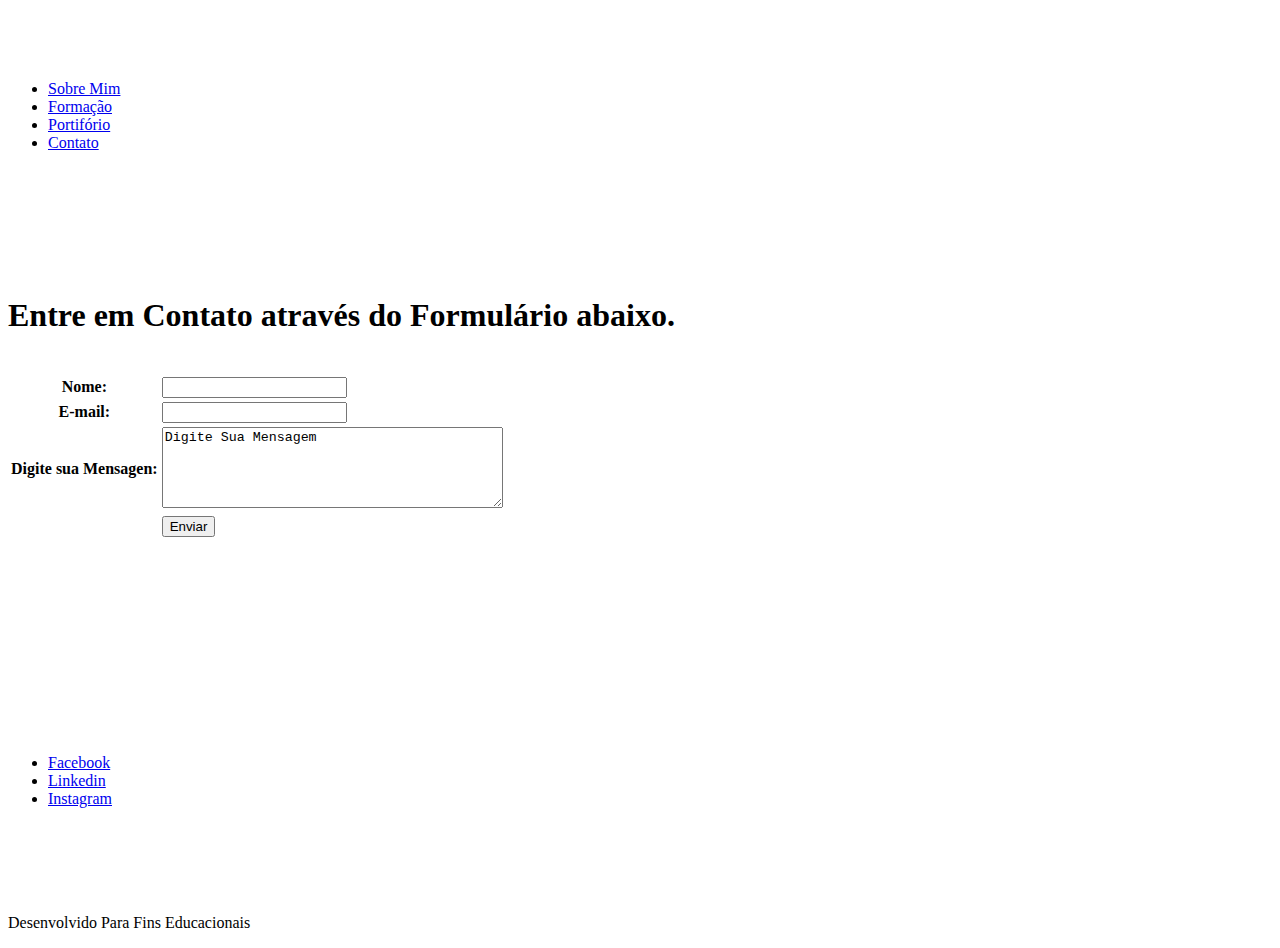
==== Contatos.html @ 2e342cd1 "Add files via upload" ====
<!DOCTYPE html>
<html lang="pt-BR">
<head>
    <meta charset="UTF-8">
    <meta name="viewport" content="width=device-width, initial-scale=1.0">
    <link rel="stylesheet" href="img/css/style.css">
    
</head>
<body>
    <header class="container">
        <h1 style="color: white; text-align: center;">Contato</h1>

    </header>
    <nav class="container menu">
        <ul>
            <li><a href="index.html">Sobre Mim</a></li> <!-- Cria Links na pagina-->
            <li><a href="Formação Educacional.html">Formação</a></li>
            <li><a href="Portifótio.html">Portifório</a></li>
            <li><a href="Contatos.html">Contato</a></li>
        </ul>

    </nav>
    <br><br><br><br><br><br>

        <!-- Aqui começo criar o formulario para imputs de informaçoes-->
        <form class="contact-form" method="">
            <h1>Entre em Contato através do Formulário abaixo.</h1><br>
            <table>
                <tr>
                    <th><label for="nome">Nome:</label></th>
                    <td><input type="text"name="nome" id="nome"></td>
                    
                </tr>
                <tr>
                    <th><label for="email">E-mail:</label></th>
                    <td><input type="email" name="email" id="email"></td>
                </tr>
                <tr>
                    <th><label for="msg">Digite sua Mensagen:</label></th>
                    <td><textarea name="msg" rows="5" cols="40">Digite Sua Mensagem</textarea></td>
                </tr>
                <tr>
                    <td></td>
                    <td><button>Enviar</button></td> <!-- Criação de botoes-->
                </tr>
            
            </table>
        </form>
        <br><br><br><br><br><br><br><br><br><br><br>
        <ul class="social-media">        
        <li> <a href="https://www.facebook.com/?locale=pt_BR">Facebook</a></li> <!-- Cria Links para uma pagina externa -->
        <li><a href="https://www.linkedin.com/login/pt">Linkedin</a></li>
        <li><a href="https://www.instagram.com/accounts/login/">Instagram</a></li><br><br><br><br><br>
        </ul>
        

    <footer>
        <p>Desenvolvido Para Fins Educacionais</p>
    </footer>
</body>
</html>
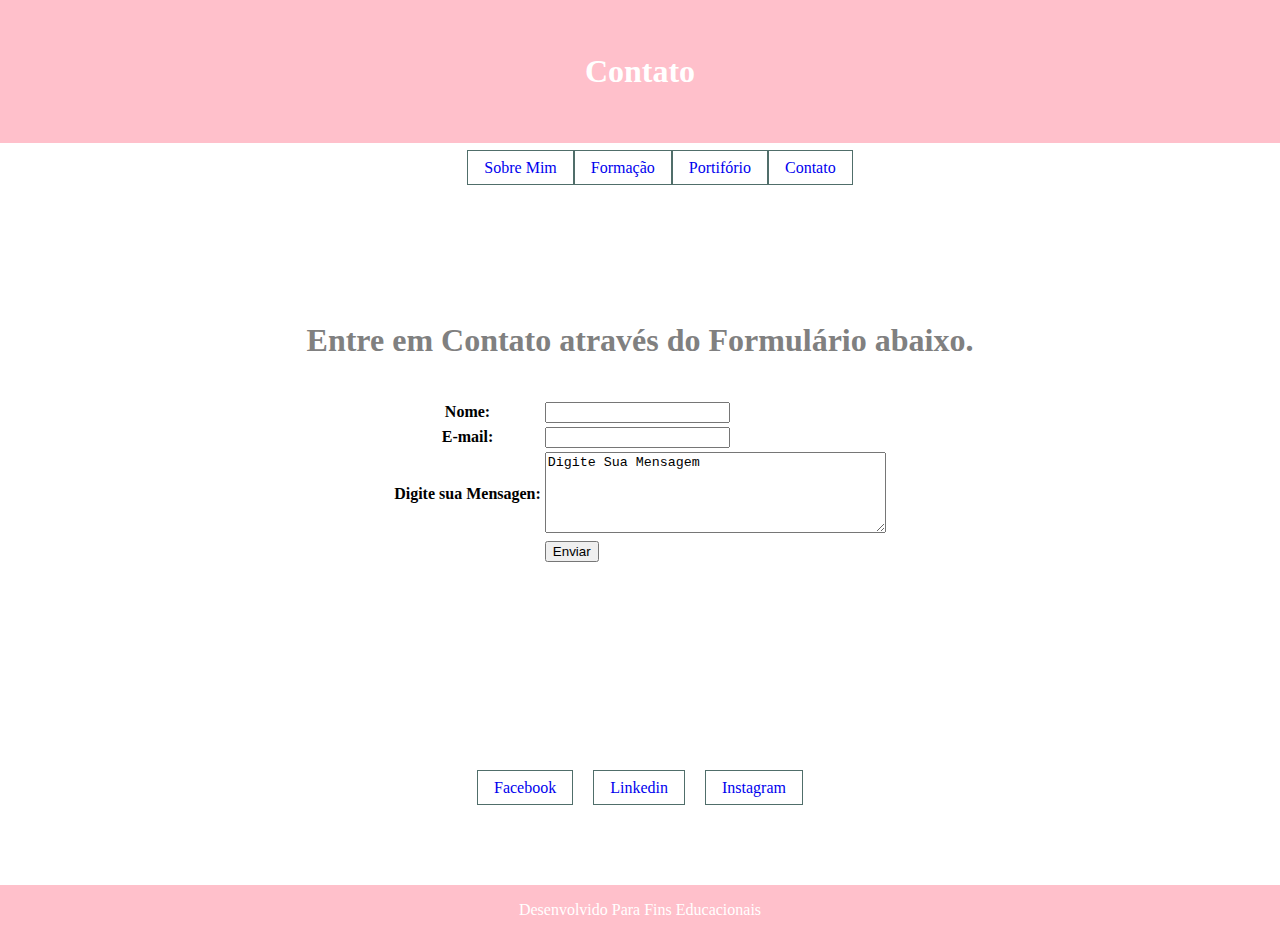
==== commit 72d20460: "Add files via upload" ====
--- a/Contatos.html
+++ b/Contatos.html
@@ -3,7 +3,7 @@
 <head>
     <meta charset="UTF-8">
     <meta name="viewport" content="width=device-width, initial-scale=1.0">
-    <link rel="stylesheet" href="img/css/style.css">
+    <link rel="stylesheet" href="css/style.css">
     
 </head>
 <body>
--- a/css/style.css
+++ b/css/style.css
@@ -0,0 +1,143 @@
+
+body
+{
+    margin: 0;
+}
+
+.container{
+    display: grid;
+    grid-template-columns: repeat(12,1fr);
+    gap: 10px;
+}
+
+
+footer{
+    grid-column: 1/-1 ;
+    background-color: pink;
+    color: white;
+    text-align: center;
+    height: 50%;
+    display: flex;
+    justify-content: center;
+    
+
+}
+
+.wrapper{
+    grid-column: 1/-1;
+    display: flex;
+    justify-content: center;
+
+    
+    
+}
+
+header{
+    background-color: pink;
+
+}
+   
+header h1{
+    grid-column: 1/-1;
+    background-color: pink;
+    display: flex;
+    justify-content: center;
+    align-items: center;
+    height: 100px;
+    color: white;
+
+}
+
+
+
+.menu{
+    grid-column: 4 /10;
+    display: flex;
+    justify-content: center; /*centraliza o menu*/
+    
+}
+
+.foto{
+    width: 40%;
+    display: flex;
+    align-items: center;
+    flex-direction: column;
+    text-align: center;
+    margin: 0;
+    padding: 0;
+}
+
+.principal{
+    width: 60%;
+    display: flex;
+    text-align: left;
+    padding-left: 30px;
+    padding-right: 30px;
+    align-items: center;
+    font-size: 120%;
+}
+
+
+ul{
+    list-style-type: none;
+    color: black;
+}
+a,
+a:link {
+    text-decoration: none;
+    padding: 8px 16px;
+    border: solid #506e6a 1px;
+}
+li{
+    float: left;
+}
+a:hover{
+    background-color: gray;
+    color: white;
+}
+h1{
+    color: grey;
+}
+.minha_foto2{
+    width: 70%;
+    border-radius: 10%;
+
+    
+    
+}
+.social-media {
+    display: flex;
+    justify-content: center;
+    list-style: none;
+    padding: 0;
+}
+
+.social-media li {
+    margin: 0 10px;
+}
+.contact-form {
+    display: flex;
+    flex-direction: column;
+    align-items: center;
+    margin: 0 auto;
+}
+
+.contact-form table {
+    margin: 0 auto;
+}
+
+.projeto{
+    display: flex;
+    flex-direction: column;
+    align-items: center;
+    margin: 0;
+}
+
+
+
+@media only screen and(max-width: 767px){
+    .wrapper{
+        flex-direction: column;
+
+    }
+}
